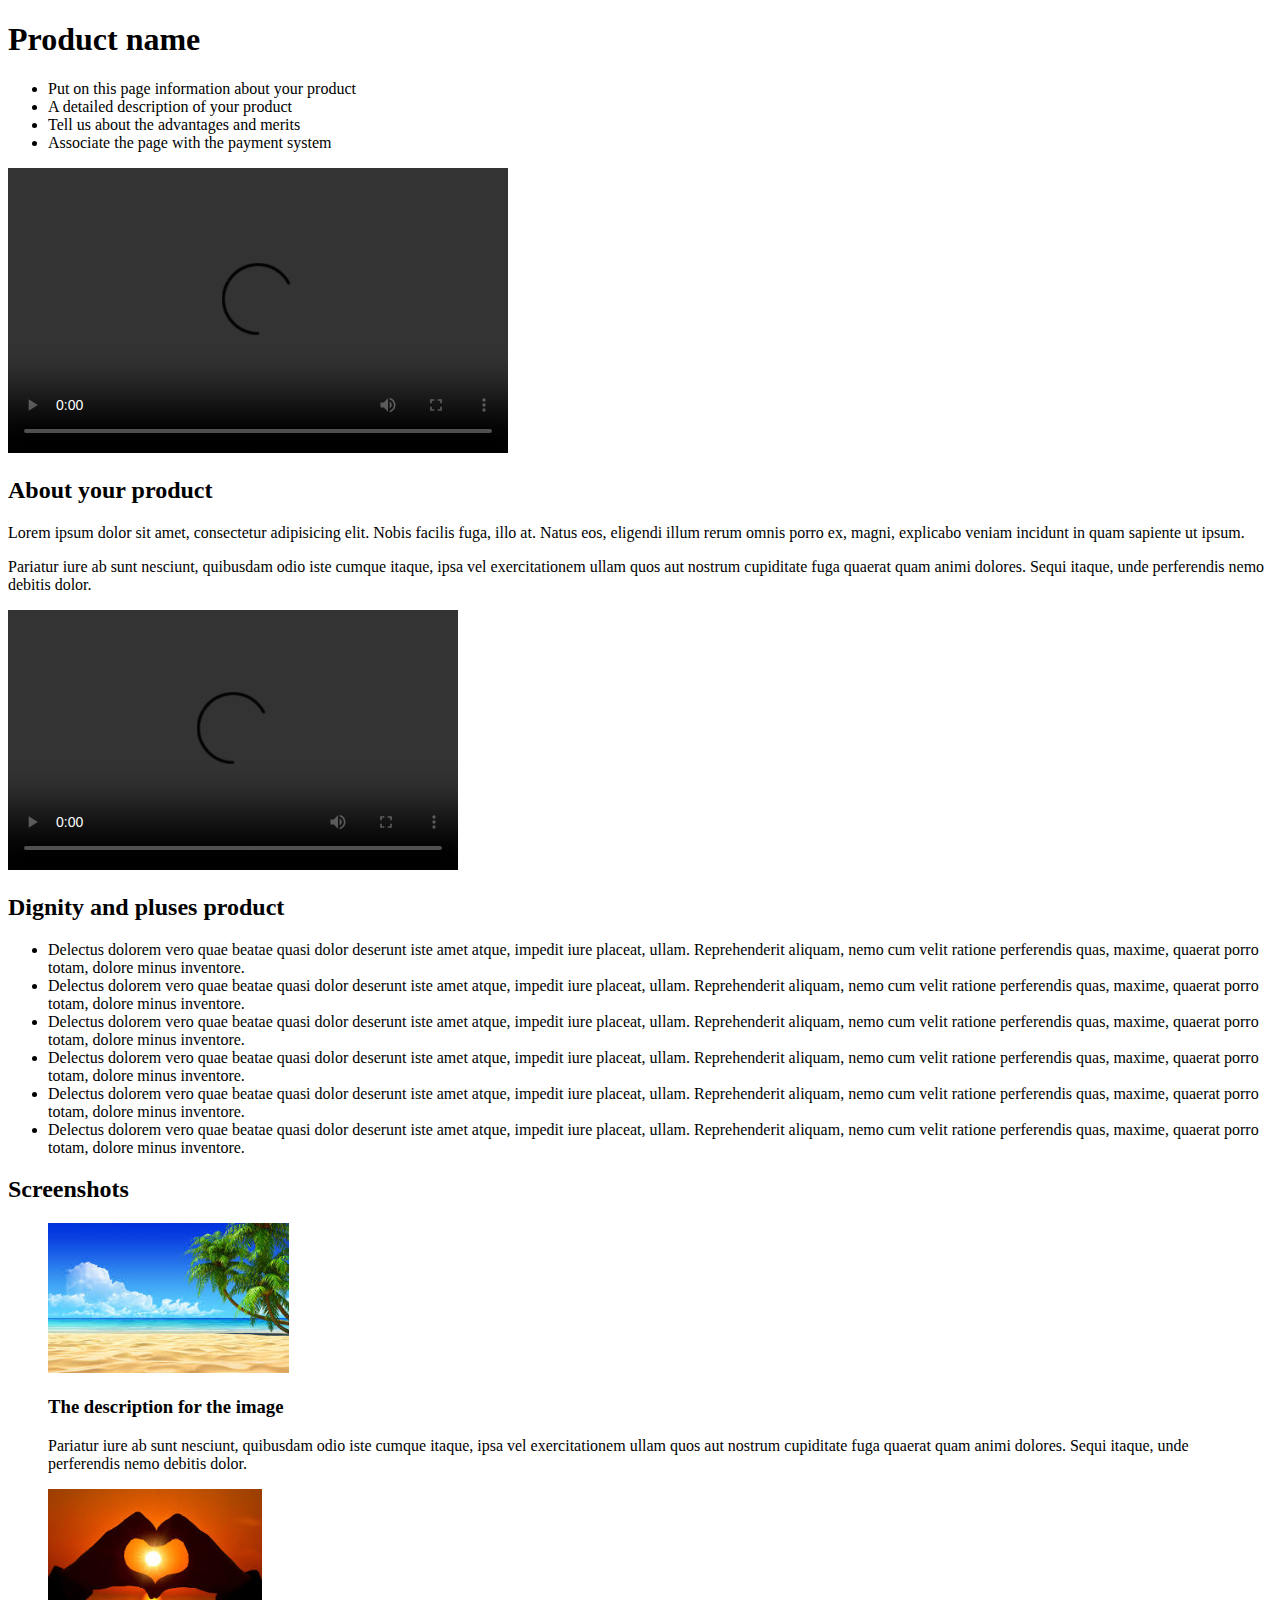
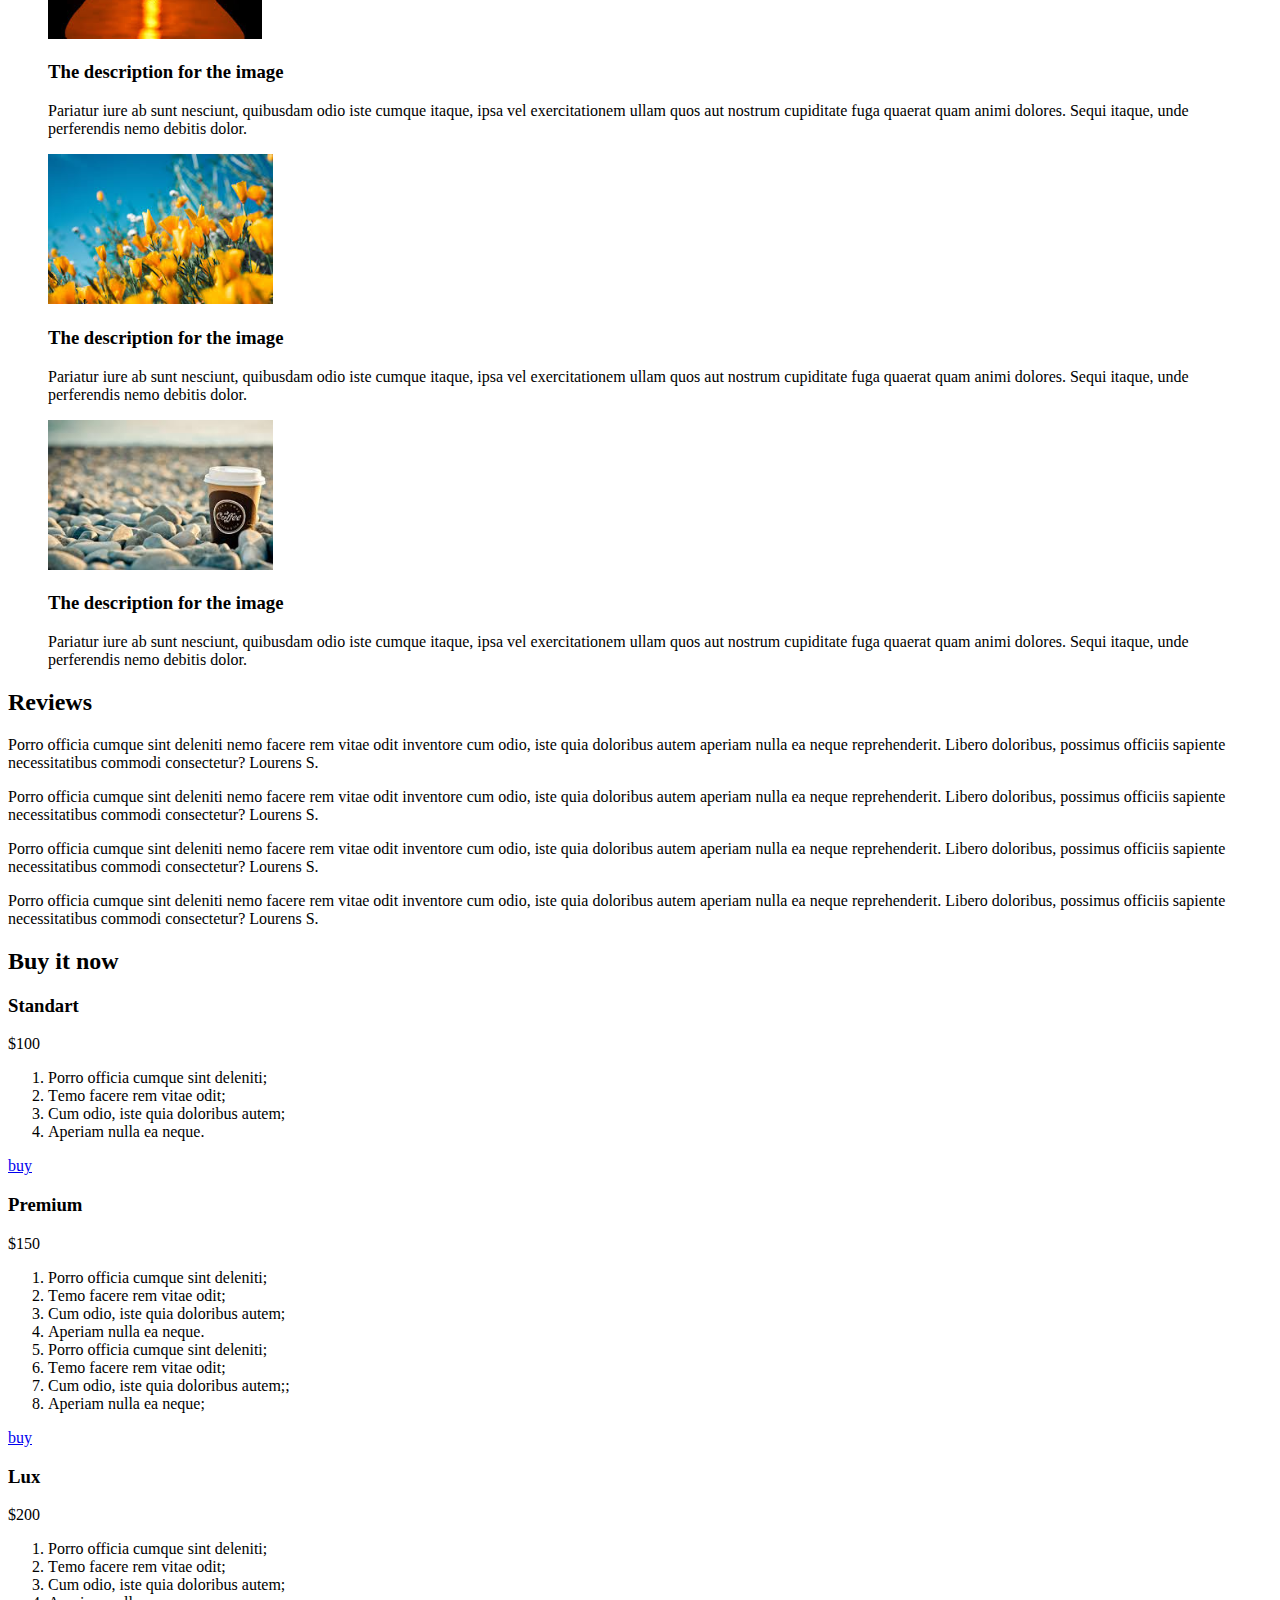
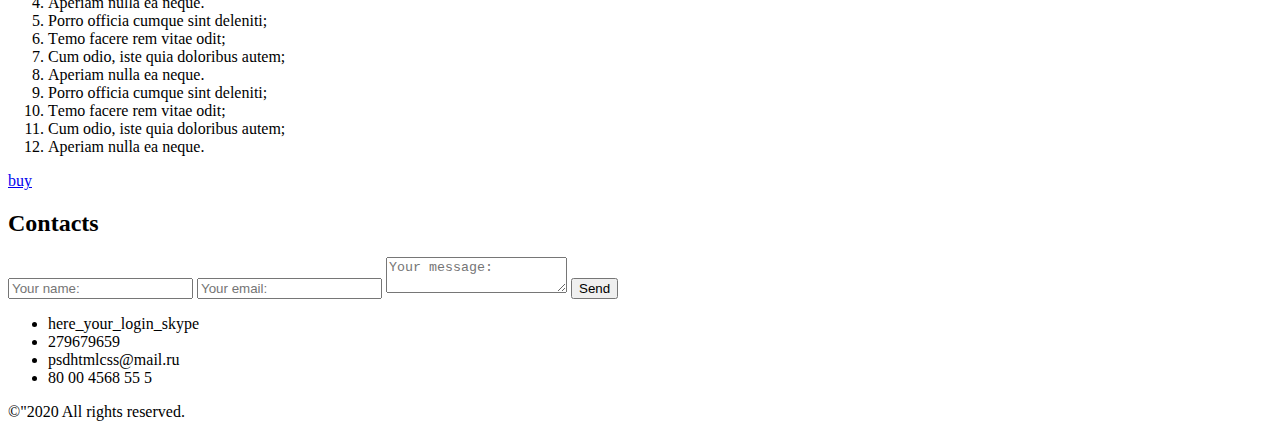
==== lesson_4_v1.0/index.html @ c53f5898 "Поправил ДЗ урока 4 в соответствии с замечаниями преподавателя Александра Ерофеева" ====
<!DOCTYPE html>
<html lang="en">
  <head>
    <meta charset="UTF-8" />
    <meta name="viewport" content="width=device-width, initial-scale=1.0" />
    <link rel="stylesheet" href="CSS/style.css" />
    <title>lesson4</title>
  </head>
  <body>
    <div class="conteiner">
      <header class="page_header">
        <div class="page_header_wrp">
          <h1 class="page_header_title">Product name</h1>
          <ul class="page_header_list">
            <li class="page_header_list_item">Put on this page information about your product</li>
            <li class="page_header_list_item">A detailed description of your product</li>
            <li class="page_header_list_item">Tell us about the advantages and merits</li>
            <li class="page_header_list_item">Associate the page with the payment system</li>
          </ul>
        </div>
        <video class="page_header_video" width="500" height="285" controls>
          <source src="video/Sandbar Between Coral Reef.mp4" type='video/mp4; codecs="avc1.42E01E, mp4a.40.2"'/>
        </video>
      </header>
      <main class="page_content">
        <section class="about">
          <div class="about_wrp">
            <h2 class="about_wrp_title">About your product</h2>
            <p class="about_wrp_text">
              Lorem ipsum dolor sit amet, consectetur adipisicing elit. Nobis
              facilis fuga, illo at. Natus eos, eligendi illum rerum omnis porro
              ex, magni, explicabo veniam incidunt in quam sapiente ut ipsum.
            </p>
            <p class="about_wrp_text">
              Pariatur iure ab sunt nesciunt, quibusdam odio iste cumque itaque,
              ipsa vel exercitationem ullam quos aut nostrum cupiditate fuga
              quaerat quam animi dolores. Sequi itaque, unde perferendis nemo
              debitis dolor.
            </p>
          </div>
          <video class="about_wrp_video" width="450" height="260" controls>
            <source
              src="video/video.mp4"
              type='video/mp4; codecs="avc1.42E01E, mp4a.40.2"'
            />
          </video>
        </section>
        <section class="dignity">
          <h2 class="dignity_title">Dignity and pluses product</h2>
          <ul class="dignity_list">
            <li class="dignity_item">
              Delectus dolorem vero quae beatae quasi dolor deserunt iste amet
              atque, impedit iure placeat, ullam. Reprehenderit aliquam, nemo
              cum velit ratione perferendis quas, maxime, quaerat porro totam,
              dolore minus inventore.
            </li>
            <li class="dignity_item">
              Delectus dolorem vero quae beatae quasi dolor deserunt iste amet
              atque, impedit iure placeat, ullam. Reprehenderit aliquam, nemo
              cum velit ratione perferendis quas, maxime, quaerat porro totam,
              dolore minus inventore.
            </li>
            <li class="dignity_item">
              Delectus dolorem vero quae beatae quasi dolor deserunt iste amet
              atque, impedit iure placeat, ullam. Reprehenderit aliquam, nemo
              cum velit ratione perferendis quas, maxime, quaerat porro totam,
              dolore minus inventore.
            </li>
            <li class="dignity_item">
              Delectus dolorem vero quae beatae quasi dolor deserunt iste amet
              atque, impedit iure placeat, ullam. Reprehenderit aliquam, nemo
              cum velit ratione perferendis quas, maxime, quaerat porro totam,
              dolore minus inventore.
            </li>
            <li class="dignity_item">
              Delectus dolorem vero quae beatae quasi dolor deserunt iste amet
              atque, impedit iure placeat, ullam. Reprehenderit aliquam, nemo
              cum velit ratione perferendis quas, maxime, quaerat porro totam,
              dolore minus inventore.
            </li>
            <li class="dignity_item">
              Delectus dolorem vero quae beatae quasi dolor deserunt iste amet
              atque, impedit iure placeat, ullam. Reprehenderit aliquam, nemo
              cum velit ratione perferendis quas, maxime, quaerat porro totam,
              dolore minus inventore.
            </li>
          </ul>
        </section>
        <section class="screenshots">
          <h2 class="screenshots_title">Screenshots</h2>
          <figure class="screenshots_wrp">
            <img
              src="img/scren/ocean.jfif"
              alt="image"
              class="screenshots_img"
              height="150"/>
            <figcaption class="screenshots_wrp_item">
              <h3 class="screenshots_wrp_title">
                The description for the image
              </h3>
              <p class="screenshots_wrp_text">
                Pariatur iure ab sunt nesciunt, quibusdam odio iste cumque
                itaque, ipsa vel exercitationem ullam quos aut nostrum
                cupiditate fuga quaerat quam animi dolores. Sequi itaque, unde
                perferendis nemo debitis dolor.
              </p>
            </figcaption>
          </figure>
          <figure class="screenshots_wrp">
            <img src="img/scren/love.jfif" alt="image" class="screenshots_img" height="150"/>
            <figcaption class="screenshots_wrp_item">
              <h3 class="screenshots_wrp_title">The description for the image</h3>
              <p class="screenshots_wrp_text">
                Pariatur iure ab sunt nesciunt, quibusdam odio iste cumque
                itaque, ipsa vel exercitationem ullam quos aut nostrum
                cupiditate fuga quaerat quam animi dolores. Sequi itaque, unde
                perferendis nemo debitis dolor.
              </p>
            </figcaption>
          </figure>
          <figure class="screenshots_wrp">
            <img src="img/scren/flowers.jfif" alt="image" class="screenshots_img" height="150"/>
            <figcaption class="screenshots_wrp_item">
              <h3 class="screenshots_wrp_title">The description for the image</h3>
              <p class="screenshots_wrp_text">
                Pariatur iure ab sunt nesciunt, quibusdam odio iste cumque
                itaque, ipsa vel exercitationem ullam quos aut nostrum
                cupiditate fuga quaerat quam animi dolores. Sequi itaque, unde
                perferendis nemo debitis dolor.
              </p>
            </figcaption>
          </figure>
          <figure class="screenshots_wrp">
            <img src="img/scren/coffe.jfif" alt="image" class="screenshots_img" height="150"/>
            <figcaption class="screenshots_wrp_item">
              <h3 class="screenshots_wrp_title">The description for the image</h3>
              <p class="screenshots_wrp_text">
                Pariatur iure ab sunt nesciunt, quibusdam odio iste cumque
                itaque, ipsa vel exercitationem ullam quos aut nostrum
                cupiditate fuga quaerat quam animi dolores. Sequi itaque, unde
                perferendis nemo debitis dolor.
              </p>
            </figcaption>
          </figure>
        </section>
        <div class="reviews">
          <h2 class="reviews_title">Reviews</h2>
          <div class="reviews_wrp">
            <div class="reviews_foto_leo"></div>
            <p class="reviews_text">
              Porro officia cumque sint deleniti nemo facere rem vitae odit
              inventore cum odio, iste quia doloribus autem aperiam nulla ea
              neque reprehenderit. Libero doloribus, possimus officiis sapiente
              necessitatibus commodi consectetur?
              <span class="reviews_text_title">Lourens S.</span>
            </p>
          </div>
          <div class="reviews_wrp">
            <div class="reviews_foto_raf"></div>
            <p class="reviews_text">
              Porro officia cumque sint deleniti nemo facere rem vitae odit
              inventore cum odio, iste quia doloribus autem aperiam nulla ea
              neque reprehenderit. Libero doloribus, possimus officiis sapiente
              necessitatibus commodi consectetur?
              <span class="reviews_text_title">Lourens S.</span>
            </p>
          </div>
          <div class="reviews_wrp">
            <div class="reviews_foto_mik"></div>
            <p class="reviews_text">
              Porro officia cumque sint deleniti nemo facere rem vitae odit
              inventore cum odio, iste quia doloribus autem aperiam nulla ea
              neque reprehenderit. Libero doloribus, possimus officiis sapiente
              necessitatibus commodi consectetur?
              <span class="reviews_text_title">Lourens S.</span>
            </p>
          </div>
          <div class="reviews_wrp">
            <div class="reviews_foto_don"></div>
            <p class="reviews_text">
              Porro officia cumque sint deleniti nemo facere rem vitae odit
              inventore cum odio, iste quia doloribus autem aperiam nulla ea
              neque reprehenderit. Libero doloribus, possimus officiis sapiente
              necessitatibus commodi consectetur?
              <span class="reviews_text_title">Lourens S.</span>
            </p>
          </div>
        </div>
        <section class="buy_it_now">
          <div class="buy_it_now_wrp">
            <h2 class="buy_it_now_title">Buy it now</h2>
            <div class="buy_it_now_cards">
              <h3 class="buy_it_now_cards_title">Standart</h3>
              <span class="buy_it_now_txt">$100</span>
              <ol class="buy_it_now_list">
                <li class="buy_it_now_items">Porro officia cumque sint deleniti;</li>
                <li class="buy_it_now_items">Тemo facere rem vitae odit;</li>
                <li class="buy_it_now_items">Cum odio, iste quia doloribus autem;</li>
                <li class="buy_it_now_items">Aperiam nulla ea neque.</li>
              </ol>
              <a href="#" class="buy_it_now_link"><span class="buy_it_now_link_btn">buy</span></a>
            </div>
            <div class="buy_it_now_cards">
              <h3 class="buy_it_now_cards_title">Premium</h3>
              <span class="buy_it_now_txt">$150</span>
              <ol class="buy_it_now_list">
                <li class="buy_it_now_items">Porro officia cumque sint deleniti;</li>
                <li class="buy_it_now_items">Тemo facere rem vitae odit;</li>
                <li class="buy_it_now_items">Cum odio, iste quia doloribus autem;</li>
                <li class="buy_it_now_items">Aperiam nulla ea neque.</li>
                <li class="buy_it_now_items">Porro officia cumque sint deleniti;</li>
                <li class="buy_it_now_items">Тemo facere rem vitae odit;</li>
                <li class="buy_it_now_items">Cum odio, iste quia doloribus autem;;</li>
                <li class="buy_it_now_items">Aperiam nulla ea neque;</li>
              </ol>
              <a href="#" class="buy_it_now_link"><span class="buy_it_now_link_btn">buy</span></a>
            </div>
            <div class="buy_it_now_cards">
              <h3 class="buy_it_now_cards_title">Lux</h3>
              <span class="buy_it_now_txt">$200</span>
              <ol class="buy_it_now_list">
                <li class="buy_it_now_items">Porro officia cumque sint deleniti;</li>
                <li class="buy_it_now_items">Тemo facere rem vitae odit;</li>
                <li class="buy_it_now_items">Cum odio, iste quia doloribus autem;</li>
                <li class="buy_it_now_items">Aperiam nulla ea neque.</li>
                <li class="buy_it_now_items">Porro officia cumque sint deleniti;</li>
                <li class="buy_it_now_items">Тemo facere rem vitae odit;</li>
                <li class="buy_it_now_items">Cum odio, iste quia doloribus autem;</li>
                <li class="buy_it_now_items">Aperiam nulla ea neque.</li>
                <li class="buy_it_now_items">Porro officia cumque sint deleniti;</li>
                <li class="buy_it_now_items">Тemo facere rem vitae odit;</li>
                <li class="buy_it_now_items">Cum odio, iste quia doloribus autem;</li>
                <li class="buy_it_now_items">Aperiam nulla ea neque.</li>
              </ol>
              <a href="#" class="buy_it_now_link"><span class="buy_it_now_link_btn">buy</span></a>
            </div>
          </div>
        </section>
      </main>
      <footer class="page_contacts_info">
        <h2 class="page_contacts_title">Contacts</h2>
          <form action="#" class="page_contacts">
              <input type="text" class="page_contacts_name" placeholder="Your name:"/>
              <input type="email" class="page_contacts_email" placeholder="Your email:"/>
              <textarea class="page_contacts_text" placeholder="Your message:"></textarea>
              <input type="submit" class="page_contacts_btn" name="#" value="Send"/>
          </form>
        <div class="link_box">
          <ul class="page_contacts_list">
            <li class="page_contacts_item_skype">here_your_login_skype</li>
            <li class="page_contacts_item_icq">279679659</li>
            <li class="page_contacts_item_mail">psdhtmlcss@mail.ru</li>
            <li class="page_contacts_item_phone">80 00 4568 55 5</li>
          </ul>
          <div class="link_social_box">
            <a href="#" class="link_social"></a>
            <a href="#" class="link_social"></a>
            <a href="#" class="link_social"></a>
            <a href="#" class="link_social"></a>
            <a href="#" class="link_social"></a>
          </div>
        </div>
        <p class="copyright">©"2020 All rights reserved.</p>
      </footer>
    </div>
  </body>
</html>
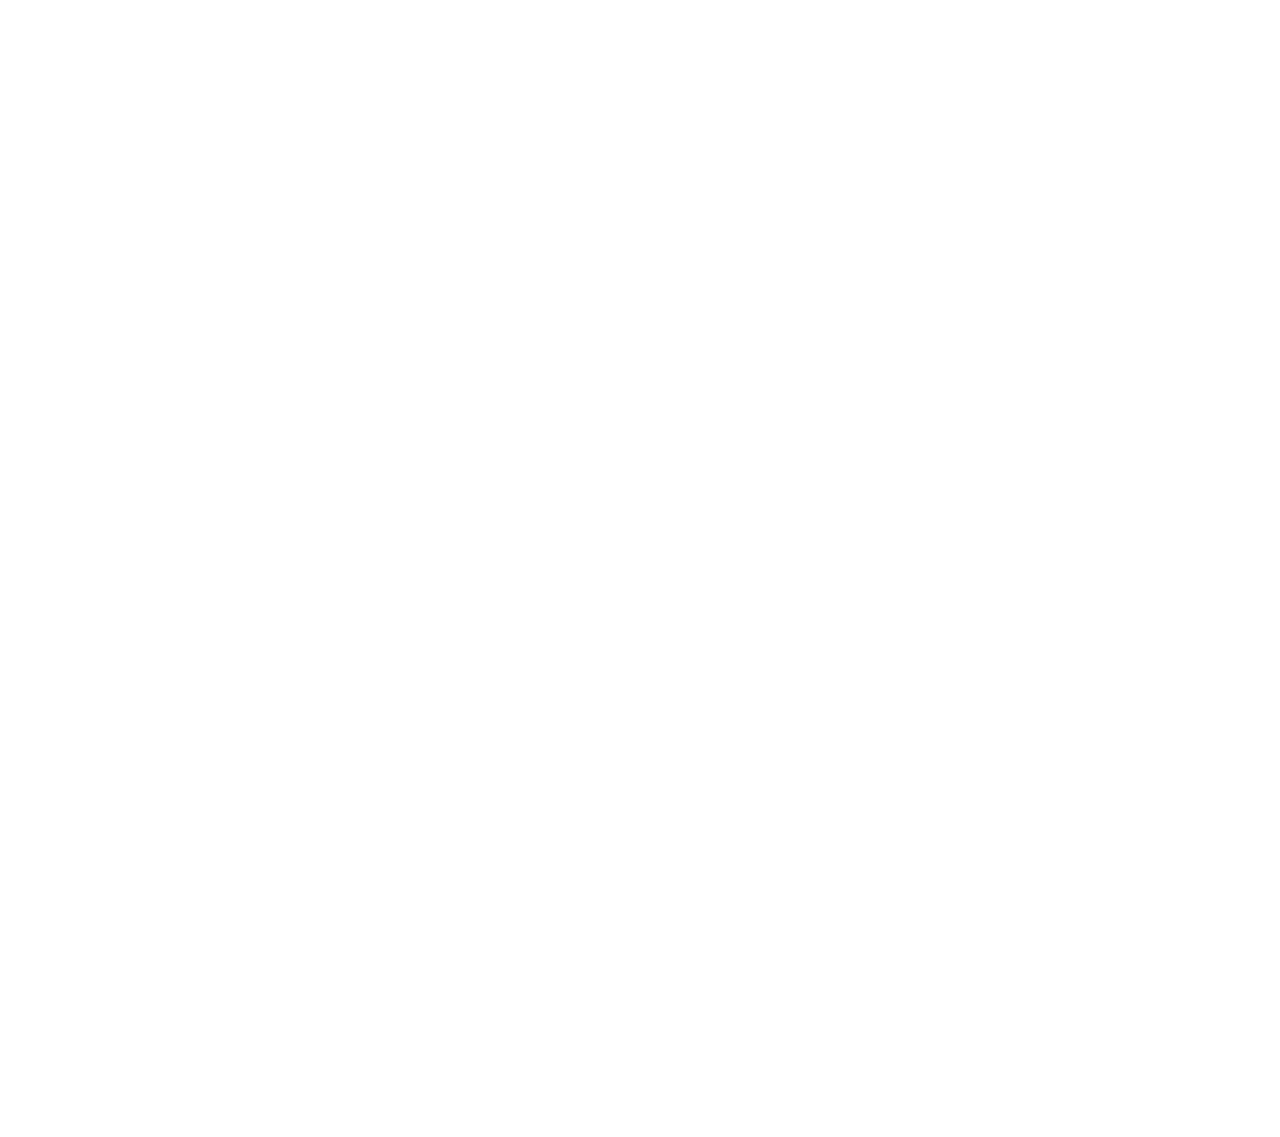
==== commit b6125909: "Редактировал пару моментов .link_social_box { padding: 0; } и &copy;" ====
--- a/lesson_4_v1.0/index.html
+++ b/lesson_4_v1.0/index.html
@@ -2,266 +2,45 @@
 <html lang="en">
   <head>
     <meta charset="UTF-8" />
+    <meta http-equiv="X-UA-Compatible" content="IE=edge" />
     <meta name="viewport" content="width=device-width, initial-scale=1.0" />
-    <link rel="stylesheet" href="CSS/style.css" />
-    <title>lesson4</title>
+    <link rel="stylesheet" href="css/style.css" />
+    <title>lesson_5</title>
   </head>
   <body>
-    <div class="conteiner">
-      <header class="page_header">
-        <div class="page_header_wrp">
-          <h1 class="page_header_title">Product name</h1>
-          <ul class="page_header_list">
-            <li class="page_header_list_item">Put on this page information about your product</li>
-            <li class="page_header_list_item">A detailed description of your product</li>
-            <li class="page_header_list_item">Tell us about the advantages and merits</li>
-            <li class="page_header_list_item">Associate the page with the payment system</li>
-          </ul>
-        </div>
-        <video class="page_header_video" width="500" height="285" controls>
-          <source src="video/Sandbar Between Coral Reef.mp4" type='video/mp4; codecs="avc1.42E01E, mp4a.40.2"'/>
-        </video>
-      </header>
-      <main class="page_content">
-        <section class="about">
-          <div class="about_wrp">
-            <h2 class="about_wrp_title">About your product</h2>
-            <p class="about_wrp_text">
-              Lorem ipsum dolor sit amet, consectetur adipisicing elit. Nobis
-              facilis fuga, illo at. Natus eos, eligendi illum rerum omnis porro
-              ex, magni, explicabo veniam incidunt in quam sapiente ut ipsum.
-            </p>
-            <p class="about_wrp_text">
-              Pariatur iure ab sunt nesciunt, quibusdam odio iste cumque itaque,
-              ipsa vel exercitationem ullam quos aut nostrum cupiditate fuga
-              quaerat quam animi dolores. Sequi itaque, unde perferendis nemo
-              debitis dolor.
-            </p>
-          </div>
-          <video class="about_wrp_video" width="450" height="260" controls>
-            <source
-              src="video/video.mp4"
-              type='video/mp4; codecs="avc1.42E01E, mp4a.40.2"'
-            />
-          </video>
-        </section>
-        <section class="dignity">
-          <h2 class="dignity_title">Dignity and pluses product</h2>
-          <ul class="dignity_list">
-            <li class="dignity_item">
-              Delectus dolorem vero quae beatae quasi dolor deserunt iste amet
-              atque, impedit iure placeat, ullam. Reprehenderit aliquam, nemo
-              cum velit ratione perferendis quas, maxime, quaerat porro totam,
-              dolore minus inventore.
-            </li>
-            <li class="dignity_item">
-              Delectus dolorem vero quae beatae quasi dolor deserunt iste amet
-              atque, impedit iure placeat, ullam. Reprehenderit aliquam, nemo
-              cum velit ratione perferendis quas, maxime, quaerat porro totam,
-              dolore minus inventore.
-            </li>
-            <li class="dignity_item">
-              Delectus dolorem vero quae beatae quasi dolor deserunt iste amet
-              atque, impedit iure placeat, ullam. Reprehenderit aliquam, nemo
-              cum velit ratione perferendis quas, maxime, quaerat porro totam,
-              dolore minus inventore.
-            </li>
-            <li class="dignity_item">
-              Delectus dolorem vero quae beatae quasi dolor deserunt iste amet
-              atque, impedit iure placeat, ullam. Reprehenderit aliquam, nemo
-              cum velit ratione perferendis quas, maxime, quaerat porro totam,
-              dolore minus inventore.
-            </li>
-            <li class="dignity_item">
-              Delectus dolorem vero quae beatae quasi dolor deserunt iste amet
-              atque, impedit iure placeat, ullam. Reprehenderit aliquam, nemo
-              cum velit ratione perferendis quas, maxime, quaerat porro totam,
-              dolore minus inventore.
-            </li>
-            <li class="dignity_item">
-              Delectus dolorem vero quae beatae quasi dolor deserunt iste amet
-              atque, impedit iure placeat, ullam. Reprehenderit aliquam, nemo
-              cum velit ratione perferendis quas, maxime, quaerat porro totam,
-              dolore minus inventore.
-            </li>
-          </ul>
-        </section>
-        <section class="screenshots">
-          <h2 class="screenshots_title">Screenshots</h2>
-          <figure class="screenshots_wrp">
-            <img
-              src="img/scren/ocean.jfif"
-              alt="image"
-              class="screenshots_img"
-              height="150"/>
-            <figcaption class="screenshots_wrp_item">
-              <h3 class="screenshots_wrp_title">
-                The description for the image
-              </h3>
-              <p class="screenshots_wrp_text">
-                Pariatur iure ab sunt nesciunt, quibusdam odio iste cumque
-                itaque, ipsa vel exercitationem ullam quos aut nostrum
-                cupiditate fuga quaerat quam animi dolores. Sequi itaque, unde
-                perferendis nemo debitis dolor.
-              </p>
-            </figcaption>
-          </figure>
-          <figure class="screenshots_wrp">
-            <img src="img/scren/love.jfif" alt="image" class="screenshots_img" height="150"/>
-            <figcaption class="screenshots_wrp_item">
-              <h3 class="screenshots_wrp_title">The description for the image</h3>
-              <p class="screenshots_wrp_text">
-                Pariatur iure ab sunt nesciunt, quibusdam odio iste cumque
-                itaque, ipsa vel exercitationem ullam quos aut nostrum
-                cupiditate fuga quaerat quam animi dolores. Sequi itaque, unde
-                perferendis nemo debitis dolor.
-              </p>
-            </figcaption>
-          </figure>
-          <figure class="screenshots_wrp">
-            <img src="img/scren/flowers.jfif" alt="image" class="screenshots_img" height="150"/>
-            <figcaption class="screenshots_wrp_item">
-              <h3 class="screenshots_wrp_title">The description for the image</h3>
-              <p class="screenshots_wrp_text">
-                Pariatur iure ab sunt nesciunt, quibusdam odio iste cumque
-                itaque, ipsa vel exercitationem ullam quos aut nostrum
-                cupiditate fuga quaerat quam animi dolores. Sequi itaque, unde
-                perferendis nemo debitis dolor.
-              </p>
-            </figcaption>
-          </figure>
-          <figure class="screenshots_wrp">
-            <img src="img/scren/coffe.jfif" alt="image" class="screenshots_img" height="150"/>
-            <figcaption class="screenshots_wrp_item">
-              <h3 class="screenshots_wrp_title">The description for the image</h3>
-              <p class="screenshots_wrp_text">
-                Pariatur iure ab sunt nesciunt, quibusdam odio iste cumque
-                itaque, ipsa vel exercitationem ullam quos aut nostrum
-                cupiditate fuga quaerat quam animi dolores. Sequi itaque, unde
-                perferendis nemo debitis dolor.
-              </p>
-            </figcaption>
-          </figure>
-        </section>
-        <div class="reviews">
-          <h2 class="reviews_title">Reviews</h2>
-          <div class="reviews_wrp">
-            <div class="reviews_foto_leo"></div>
-            <p class="reviews_text">
-              Porro officia cumque sint deleniti nemo facere rem vitae odit
-              inventore cum odio, iste quia doloribus autem aperiam nulla ea
-              neque reprehenderit. Libero doloribus, possimus officiis sapiente
-              necessitatibus commodi consectetur?
-              <span class="reviews_text_title">Lourens S.</span>
-            </p>
-          </div>
-          <div class="reviews_wrp">
-            <div class="reviews_foto_raf"></div>
-            <p class="reviews_text">
-              Porro officia cumque sint deleniti nemo facere rem vitae odit
-              inventore cum odio, iste quia doloribus autem aperiam nulla ea
-              neque reprehenderit. Libero doloribus, possimus officiis sapiente
-              necessitatibus commodi consectetur?
-              <span class="reviews_text_title">Lourens S.</span>
-            </p>
-          </div>
-          <div class="reviews_wrp">
-            <div class="reviews_foto_mik"></div>
-            <p class="reviews_text">
-              Porro officia cumque sint deleniti nemo facere rem vitae odit
-              inventore cum odio, iste quia doloribus autem aperiam nulla ea
-              neque reprehenderit. Libero doloribus, possimus officiis sapiente
-              necessitatibus commodi consectetur?
-              <span class="reviews_text_title">Lourens S.</span>
-            </p>
-          </div>
-          <div class="reviews_wrp">
-            <div class="reviews_foto_don"></div>
-            <p class="reviews_text">
-              Porro officia cumque sint deleniti nemo facere rem vitae odit
-              inventore cum odio, iste quia doloribus autem aperiam nulla ea
-              neque reprehenderit. Libero doloribus, possimus officiis sapiente
-              necessitatibus commodi consectetur?
-              <span class="reviews_text_title">Lourens S.</span>
-            </p>
-          </div>
-        </div>
-        <section class="buy_it_now">
-          <div class="buy_it_now_wrp">
-            <h2 class="buy_it_now_title">Buy it now</h2>
-            <div class="buy_it_now_cards">
-              <h3 class="buy_it_now_cards_title">Standart</h3>
-              <span class="buy_it_now_txt">$100</span>
-              <ol class="buy_it_now_list">
-                <li class="buy_it_now_items">Porro officia cumque sint deleniti;</li>
-                <li class="buy_it_now_items">Тemo facere rem vitae odit;</li>
-                <li class="buy_it_now_items">Cum odio, iste quia doloribus autem;</li>
-                <li class="buy_it_now_items">Aperiam nulla ea neque.</li>
-              </ol>
-              <a href="#" class="buy_it_now_link"><span class="buy_it_now_link_btn">buy</span></a>
-            </div>
-            <div class="buy_it_now_cards">
-              <h3 class="buy_it_now_cards_title">Premium</h3>
-              <span class="buy_it_now_txt">$150</span>
-              <ol class="buy_it_now_list">
-                <li class="buy_it_now_items">Porro officia cumque sint deleniti;</li>
-                <li class="buy_it_now_items">Тemo facere rem vitae odit;</li>
-                <li class="buy_it_now_items">Cum odio, iste quia doloribus autem;</li>
-                <li class="buy_it_now_items">Aperiam nulla ea neque.</li>
-                <li class="buy_it_now_items">Porro officia cumque sint deleniti;</li>
-                <li class="buy_it_now_items">Тemo facere rem vitae odit;</li>
-                <li class="buy_it_now_items">Cum odio, iste quia doloribus autem;;</li>
-                <li class="buy_it_now_items">Aperiam nulla ea neque;</li>
-              </ol>
-              <a href="#" class="buy_it_now_link"><span class="buy_it_now_link_btn">buy</span></a>
-            </div>
-            <div class="buy_it_now_cards">
-              <h3 class="buy_it_now_cards_title">Lux</h3>
-              <span class="buy_it_now_txt">$200</span>
-              <ol class="buy_it_now_list">
-                <li class="buy_it_now_items">Porro officia cumque sint deleniti;</li>
-                <li class="buy_it_now_items">Тemo facere rem vitae odit;</li>
-                <li class="buy_it_now_items">Cum odio, iste quia doloribus autem;</li>
-                <li class="buy_it_now_items">Aperiam nulla ea neque.</li>
-                <li class="buy_it_now_items">Porro officia cumque sint deleniti;</li>
-                <li class="buy_it_now_items">Тemo facere rem vitae odit;</li>
-                <li class="buy_it_now_items">Cum odio, iste quia doloribus autem;</li>
-                <li class="buy_it_now_items">Aperiam nulla ea neque.</li>
-                <li class="buy_it_now_items">Porro officia cumque sint deleniti;</li>
-                <li class="buy_it_now_items">Тemo facere rem vitae odit;</li>
-                <li class="buy_it_now_items">Cum odio, iste quia doloribus autem;</li>
-                <li class="buy_it_now_items">Aperiam nulla ea neque.</li>
-              </ol>
-              <a href="#" class="buy_it_now_link"><span class="buy_it_now_link_btn">buy</span></a>
-            </div>
+    <main class="page_body">
+      <div class="conteiner">
+        <section class="header">
+          <div class="header_wrp">
+            <a href="index.html" class="logo_link">
+              <svg
+                class="logo-icon"
+                xmlns="http://www.w3.org/2000/svg"
+                xmlns:xlink="http://www.w3.org/1999/xlink"
+                width="64"
+                height="56"
+              >
+                <path
+                  d="M52.873,55.128 L58.125,45.939 L63.377,55.128 L52.873,55.128 ZM46.303,45.172 L56.811,45.172 L51.557,54.359 L46.303,45.172 ZM51.557,34.451 L56.811,43.641 L46.303,43.641 L51.557,34.451 ZM39.738,33.686 L50.243,33.686 L44.990,42.874 L39.738,33.686 ZM44.990,22.967 L50.243,32.154 L39.738,32.154 L44.990,22.967 ZM33.168,22.202 L43.676,22.202 L38.422,31.390 L33.168,22.202 ZM38.422,11.480 L43.676,20.671 L33.168,20.671 L38.422,11.480 ZM26.600,10.713 L37.108,10.713 L31.854,19.905 L26.600,10.713 ZM31.854,-0.006 L37.108,9.184 L26.600,9.184 L31.854,-0.006 ZM20.032,20.671 L25.286,11.480 L30.540,20.671 L20.032,20.671 ZM13.465,32.154 L18.718,22.967 L23.971,32.154 L13.465,32.154 ZM6.897,43.641 L12.151,34.451 L17.404,43.641 L6.897,43.641 ZM0.331,55.128 L5.582,45.939 L10.836,55.128 L0.331,55.128 ZM17.404,45.172 L12.151,54.359 L6.897,45.172 L17.404,45.172 ZM23.971,33.686 L18.718,42.874 L13.465,33.686 L23.971,33.686 ZM30.540,22.202 L25.286,31.390 L20.032,22.202 L30.540,22.202 ZM37.108,55.128 L26.600,55.128 L31.854,45.939 L37.108,55.128 ZM43.676,45.172 L38.422,54.359 L33.168,45.172 L43.676,45.172 ZM50.243,55.128 L39.738,55.128 L44.990,45.939 L50.243,55.128 Z"
+                />
+              </svg>
+              <span class="logo_txt">Waxom</span>
+            </a>
+            <nav class="header_menu">
+              <ul class="header_menu_list">
+                <li class="header_menu_item">Home</li>
+                <li class="header_menu_item">About Us</li>
+                <li class="header_menu_item">Portfolio</li>
+                <li class="header_menu_item">Features</li>
+                <li class="header_menu_item">Blog</li>
+                <li class="header_menu_item">Pricing</li>
+                <li class="header_menu_item">Shortcodes</li>
+                <li class="header_menu_item">Contact</li>
+              </ul>
+            </nav>
           </div>
         </section>
-      </main>
-      <footer class="page_contacts_info">
-        <h2 class="page_contacts_title">Contacts</h2>
-          <form action="#" class="page_contacts">
-              <input type="text" class="page_contacts_name" placeholder="Your name:"/>
-              <input type="email" class="page_contacts_email" placeholder="Your email:"/>
-              <textarea class="page_contacts_text" placeholder="Your message:"></textarea>
-              <input type="submit" class="page_contacts_btn" name="#" value="Send"/>
-          </form>
-        <div class="link_box">
-          <ul class="page_contacts_list">
-            <li class="page_contacts_item_skype">here_your_login_skype</li>
-            <li class="page_contacts_item_icq">279679659</li>
-            <li class="page_contacts_item_mail">psdhtmlcss@mail.ru</li>
-            <li class="page_contacts_item_phone">80 00 4568 55 5</li>
-          </ul>
-          <div class="link_social_box">
-            <a href="#" class="link_social"></a>
-            <a href="#" class="link_social"></a>
-            <a href="#" class="link_social"></a>
-            <a href="#" class="link_social"></a>
-            <a href="#" class="link_social"></a>
-          </div>
-        </div>
-        <p class="copyright">©"2020 All rights reserved.</p>
-      </footer>
-    </div>
+      </div>
+    </main>
   </body>
 </html>
--- a/lesson_4_v1.0/css/style.css
+++ b/lesson_4_v1.0/css/style.css
@@ -0,0 +1,66 @@
+@font-face{
+  font-family: "montserrat";
+  src: url("../fonts/montserrat-regular.ttf");
+  font-weight: 400;
+  font-style: normal;
+}
+@font-face{
+  font-family: "montserrat";
+  src: url("../fonts/montserrat-light.ttf");
+  font-weight: 300;
+  font-style: normal;
+}
+@font-face{
+  font-family: "montserrat";
+  src: url("../fonts/montserrat-extralight.ttf");
+  font-weight: 200;
+  font-style: normal;
+}
+
+.conteiner{
+  width: 1920px;
+  margin: 0 auto;
+}
+.page_body {
+}
+.header{
+  color: #ffffff;
+  background-image: url("../img/bg_photo.jpg");
+  background-repeat: no-repeat;
+  padding: 55px 0 42px 0;
+  min-height: 1024px;
+}
+.header_wrp{
+  display: flex;
+}
+.logo_link {
+  font-size: 34px;
+  line-height: 1.2;
+  font-weight: 400;
+  letter-spacing: -0.04em;
+  color: #ffffff;
+  text-decoration: none;
+  display: flex;
+  /* justify-content: space-between; */
+  align-items: center;
+  width: 181px;
+  margin: 0 0 0 376px;
+}
+.logo-icon {
+  fill: currentColor;
+}
+.logo_txt {
+}
+.header_menu{}
+.header_menu_list {
+    font-family: "montserrat","arial",sans-serif;
+    font-weight: 400;
+    font-style: normal;
+    display: flex;
+    padding: 0;
+    margin: 20px 0 0 220px;
+    list-style: none;
+}
+.header_menu_item {
+  padding: 0 30px 0 0;
+}